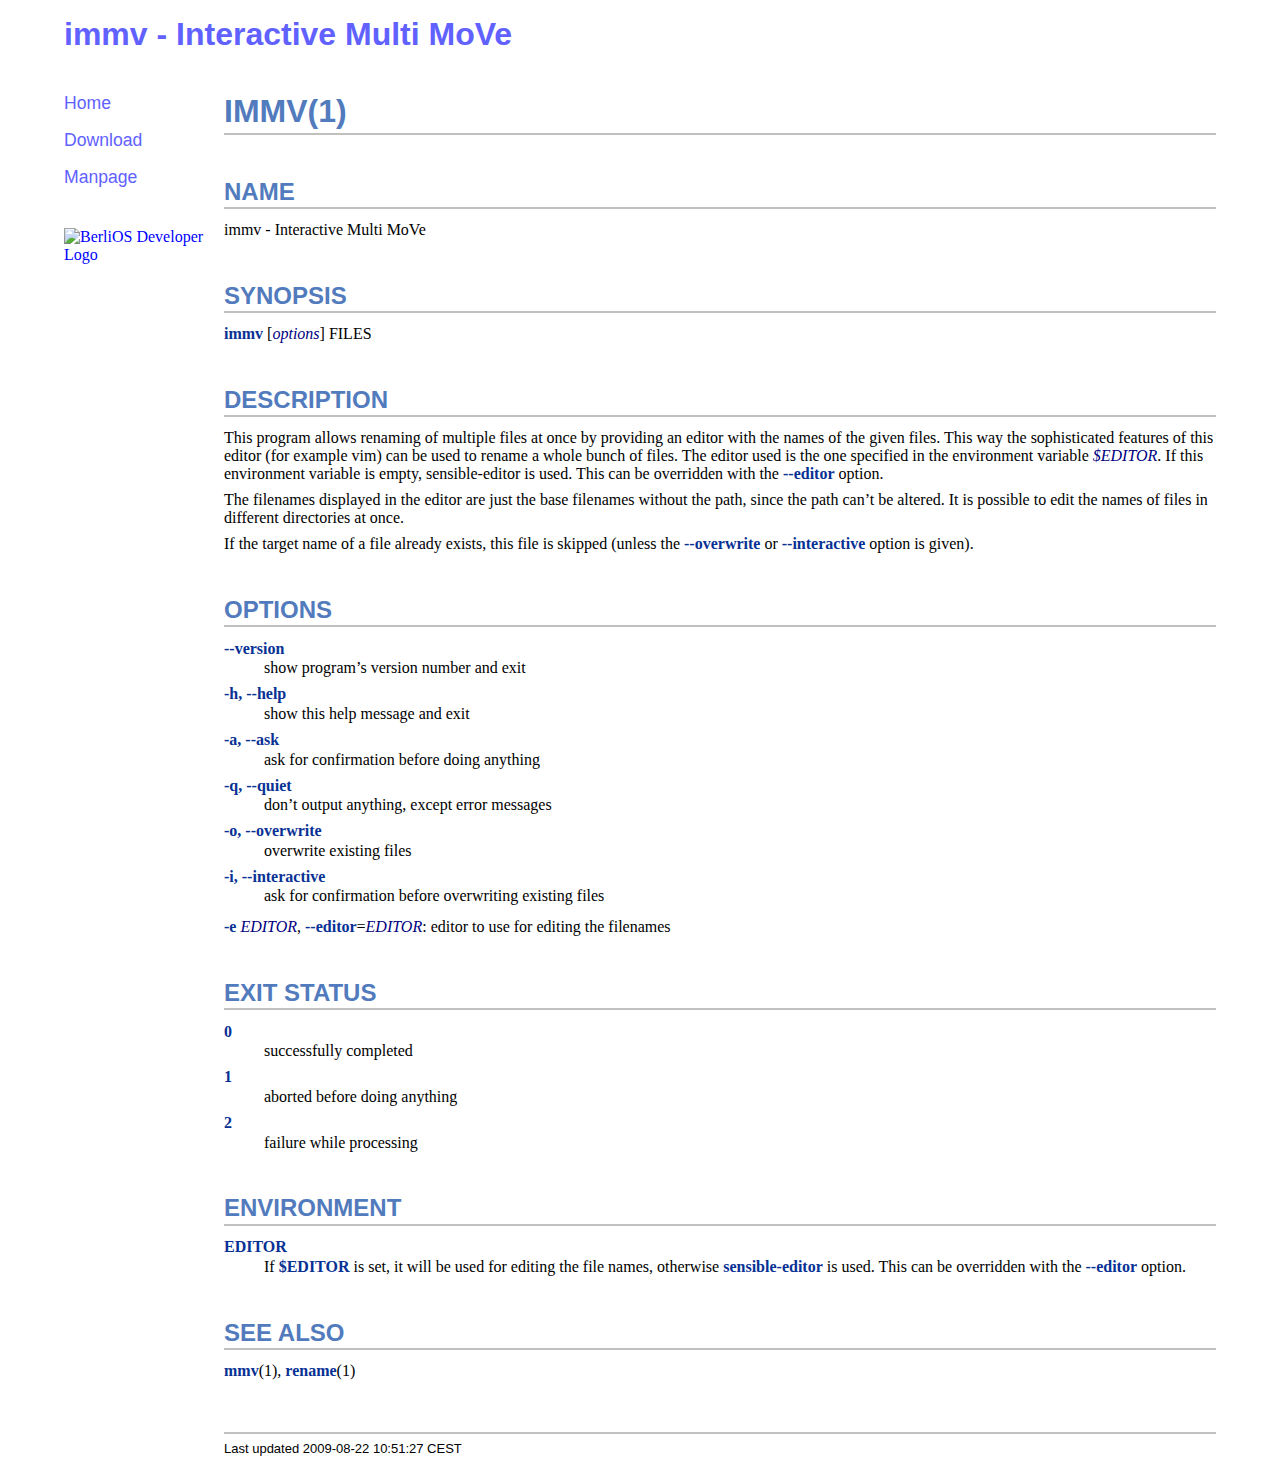
==== www/manpage.html @ ebc59d30 "Created first version of a homepage" ====
<!DOCTYPE HTML PUBLIC "-//W3C//DTD HTML 4.01//EN" "http://www.w3.org/TR/html4/strict.dtd">
<html>
<head>
<title>immv - Interactive Multi MoVe</title>
<meta name="author" content="Marco Herrn">
<meta name="date" content="2009-08-22">
<meta name="keywords" content="immv">
<meta http-equiv="content-type" content="text/html; charset=UTF-8">
<meta http-equiv="content-type" content="application/xhtml+xml; charset=UTF-8">
<meta http-equiv="content-style-type" content="text/css">
<link href="immv.css" rel="stylesheet" type="text/css">
<link href="manpage.css" rel="stylesheet" type="text/css">
</head>
<body>

<!-- Header -->
<div id="titleheader">
  immv - Interactive Multi MoVe
</div>

<!-- Navigation left -->
<div id="navigationLeft">
  <div class="navientry"><a href="./index.html">Home</a></div>
  <div class="navientry"><a href="http://developer.berlios.de/projects/immv/">Download</a></div>
  <div class="navientry"><a href="./manpage.html">Manpage</a></div>
  <div class="spacer"></div>
  <a href="http://developer.berlios.de" title="BerliOS Developer"> 
    <img src="http://developer.berlios.de/bslogo.php?group_id=11098" 
	 width="124px" 
	 height="32px" 
	 border="0" 
	 alt="BerliOS Developer Logo">
  </a>
</div>

<div id="content">
  <div id="header">
    <h1>IMMV(1)</h1>
  </div>
  <h2 id="_name">NAME</h2>
  <div class="sectionbody">
    <div class="paragraph"><p>immv - Interactive Multi MoVe</p></div>
  </div>
  <h2 id="_synopsis">SYNOPSIS</h2>
  <div class="sectionbody">
    <div class="paragraph"><p><strong>immv</strong> [<em>options</em>] FILES</p></div>
  </div>
  <h2 id="_description">DESCRIPTION</h2>
  <div class="sectionbody">
    <div class="paragraph"><p>This program allows renaming of multiple files at once by providing an
	editor with the names of the given files.
	This way the sophisticated features of this editor (for example vim)
	can be used to rename a whole bunch of files.
	The editor used is the one specified in the environment variable
	<em>$EDITOR</em>.
	If this environment variable is empty, sensible-editor is used.
	This can be overridden with the <strong>--editor</strong> option.</p></div>
    <div class="paragraph"><p>The filenames displayed in the editor are just the base filenames
	without the path, since the path can’t be altered.
	It is possible to edit the names of files in different directories at
	once.</p></div>
    <div class="paragraph"><p>If the target name of a file already exists, this file is skipped
	(unless the <strong>--overwrite</strong> or <strong>--interactive</strong> option is given).</p></div>
  </div>
  <h2 id="_options">OPTIONS</h2>
  <div class="sectionbody">
    <div class="dlist"><dl>
	<dt class="hdlist1">
	  <strong>--version</strong>
	</dt>
	<dd>
	  <p>
	    show program’s version number and exit
	  </p>
	</dd>
	<dt class="hdlist1">
	  <strong>-h, --help</strong>
	</dt>
	<dd>
	  <p>
	    show this help message and exit
	  </p>
	</dd>
	<dt class="hdlist1">
	  <strong>-a, --ask</strong>
	</dt>
	<dd>
	  <p>
	    ask for confirmation before doing anything
	  </p>
	</dd>
	<dt class="hdlist1">
	  <strong>-q, --quiet</strong>
	</dt>
	<dd>
	  <p>
	    don’t output anything, except error messages
	  </p>
	</dd>
	<dt class="hdlist1">
	  <strong>-o, --overwrite</strong>
	</dt>
	<dd>
	  <p>
	    overwrite existing files
	  </p>
	</dd>
	<dt class="hdlist1">
	  <strong>-i, --interactive</strong>
	</dt>
	<dd>
	  <p>
	    ask for confirmation before overwriting existing files
	  </p>
	</dd>
    </dl></div>
    <div class="paragraph"><p><strong>-e</strong> <em>EDITOR</em>, <strong>--editor</strong>=<em>EDITOR</em>:
	editor to use for editing the filenames</p></div>
  </div>
  <h2 id="_exit_status">EXIT STATUS</h2>
  <div class="sectionbody">
    <div class="dlist"><dl>
	<dt class="hdlist1">
	  <strong>0</strong>
	</dt>
	<dd>
	  <p>
	    successfully completed
	  </p>
	</dd>
	<dt class="hdlist1">
	  <strong>1</strong>
	</dt>
	<dd>
	  <p>
	    aborted before doing anything
	  </p>
	</dd>
	<dt class="hdlist1">
	  <strong>2</strong>
	</dt>
	<dd>
	  <p>
	    failure while processing
	  </p>
	</dd>
    </dl></div>
  </div>
  <h2 id="_environment">ENVIRONMENT</h2>
  <div class="sectionbody">
    <div class="dlist"><dl>
	<dt class="hdlist1">
	  <strong>EDITOR</strong>
	</dt>
	<dd>
	  <p>
	    If <strong>$EDITOR</strong> is set, it will be used for editing the file names,
	    otherwise <strong>sensible-editor</strong> is used.
	    This can be overridden with the <strong>--editor</strong> option.
	  </p>
	</dd>
    </dl></div>
  </div>
  <h2 id="_see_also">SEE ALSO</h2>
  <div class="sectionbody">
    <div class="paragraph"><p><strong>mmv</strong>(1), <strong>rename</strong>(1)</p></div>
  </div>
  <div id="footer">
    <div id="footer-text">
      Last updated 2009-08-22 10:51:27 CEST
    </div>
  </div>
</div>

</body>
</html>
---- www/immv.css ----
a:link { text-decoration:none; }
a:visited { text-decoration:none; }
a:focus { text-decoration:underline; }
a:hover { text-decoration:underline; }
a:active { text-decoration:underline; }


div#titleheader {
    font-family: sans-serif;
    font-size: 2em; 
    font-weight: bold;
    color: #6161ff;
}

div#navigationLeft {
    float: left;
    width: 10em;
    margin-top: 2em;
}

div#navigationLeft * a:visited {
    color: #6161ff;
}

div.navientry {
    padding-top: 0.5em;
    padding-bottom: 0.5em;
}

div.navientry * {
    font-family: sans-serif;
    font-size: 1.1em;
    color: #6161ff;
}

div.spacer {
    height: 2em;
}

div#content {
    margin-left: 10em;
}
---- www/manpage.css ----
/* Debug borders */
p, li, dt, dd, div, pre, h1, h2, h3, h4, h5, h6 {
/*
  border: 1px solid red;
*/
}

body {
  margin: 1em 5% 1em 5%;
}

a {
  color: blue;
  text-decoration: underline;
}
a:visited {
  color: fuchsia;
}

em {
  font-style: italic;
  color: navy;
}

strong {
  font-weight: bold;
  color: #083194;
}

tt {
  color: navy;
}

h1, h2, h3, h4, h5, h6 {
  color: #527bbd;
  font-family: sans-serif;
  margin-top: 1.2em;
  margin-bottom: 0.5em;
  line-height: 1.3;
}

h1, h2, h3 {
  border-bottom: 2px solid silver;
}
h2 {
  padding-top: 0.5em;
}
h3 {
  float: left;
}
h3 + * {
  clear: left;
}

div.sectionbody {
  font-family: serif;
  margin-left: 0;
}

hr {
  border: 1px solid silver;
}

p {
  margin-top: 0.5em;
  margin-bottom: 0.5em;
}

ul, ol, li > p {
  margin-top: 0;
}

pre {
  padding: 0;
  margin: 0;
}

span#author {
  color: #527bbd;
  font-family: sans-serif;
  font-weight: bold;
  font-size: 1.1em;
}
span#email {
}
span#revision {
  font-family: sans-serif;
}

div#footer {
  font-family: sans-serif;
  font-size: small;
  border-top: 2px solid silver;
  padding-top: 0.5em;
  margin-top: 4.0em;
}
div#footer-text {
  float: left;
  padding-bottom: 0.5em;
}
div#footer-badges {
  float: right;
  padding-bottom: 0.5em;
}

div#preamble {
  margin-top: 1.5em;
  margin-bottom: 1.5em;
}
div.tableblock, div.imageblock, div.exampleblock, div.verseblock,
div.quoteblock, div.literalblock, div.listingblock, div.sidebarblock,
div.admonitionblock {
  margin-top: 1.5em;
  margin-bottom: 1.5em;
}
div.admonitionblock {
  margin-top: 2.5em;
  margin-bottom: 2.5em;
}

div.content { /* Block element content. */
  padding: 0;
}

/* Block element titles. */
div.title, caption.title {
  color: #527bbd;
  font-family: sans-serif;
  font-weight: bold;
  text-align: left;
  margin-top: 1.0em;
  margin-bottom: 0.5em;
}
div.title + * {
  margin-top: 0;
}

td div.title:first-child {
  margin-top: 0.0em;
}
div.content div.title:first-child {
  margin-top: 0.0em;
}
div.content + div.title {
  margin-top: 0.0em;
}

div.sidebarblock > div.content {
  background: #ffffee;
  border: 1px solid silver;
  padding: 0.5em;
}

div.listingblock > div.content {
  border: 1px solid silver;
  background: #f4f4f4;
  padding: 0.5em;
}

div.quoteblock {
  padding-left: 2.0em;
  margin-right: 10%;
}
div.quoteblock > div.attribution {
  padding-top: 0.5em;
  text-align: right;
}

div.verseblock {
  padding-left: 2.0em;
  margin-right: 10%;
}
div.verseblock > div.content {
  white-space: pre;
}
div.verseblock > div.attribution {
  padding-top: 0.75em;
  text-align: left;
}
/* DEPRECATED: Pre version 8.2.7 verse style literal block. */
div.verseblock + div.attribution {
  text-align: left;
}

div.admonitionblock .icon {
  vertical-align: top;
  font-size: 1.1em;
  font-weight: bold;
  text-decoration: underline;
  color: #527bbd;
  padding-right: 0.5em;
}
div.admonitionblock td.content {
  padding-left: 0.5em;
  border-left: 2px solid silver;
}

div.exampleblock > div.content {
  border-left: 2px solid silver;
  padding: 0.5em;
}

div.imageblock div.content { padding-left: 0; }
div.imageblock img { border: 1px solid silver; }
span.image img { border-style: none; }

dl {
  margin-top: 0.8em;
  margin-bottom: 0.8em;
}
dt {
  margin-top: 0.5em;
  margin-bottom: 0;
  font-style: normal;
  color: navy;
}
dd > *:first-child {
  margin-top: 0.1em;
}

ul, ol {
    list-style-position: outside;
}
ol.arabic {
  list-style-type: decimal;
}
ol.loweralpha {
  list-style-type: lower-alpha;
}
ol.upperalpha {
  list-style-type: upper-alpha;
}
ol.lowerroman {
  list-style-type: lower-roman;
}
ol.upperroman {
  list-style-type: upper-roman;
}

div.compact ul, div.compact ol,
div.compact p, div.compact p,
div.compact div, div.compact div {
  margin-top: 0.1em;
  margin-bottom: 0.1em;
}

div.tableblock > table {
  border: 3px solid #527bbd;
}
thead {
  font-family: sans-serif;
  font-weight: bold;
}
tfoot {
  font-weight: bold;
}
td > div.verse {
  white-space: pre;
}
p.table {
  margin-top: 0;
}
/* Because the table frame attribute is overriden by CSS in most browsers. */
div.tableblock > table[frame="void"] {
  border-style: none;
}
div.tableblock > table[frame="hsides"] {
  border-left-style: none;
  border-right-style: none;
}
div.tableblock > table[frame="vsides"] {
  border-top-style: none;
  border-bottom-style: none;
}


div.hdlist {
  margin-top: 0.8em;
  margin-bottom: 0.8em;
}
div.hdlist tr {
  padding-bottom: 15px;
}
dt.hdlist1.strong, td.hdlist1.strong {
  font-weight: bold;
}
td.hdlist1 {
  vertical-align: top;
  font-style: normal;
  padding-right: 0.8em;
  color: navy;
}
td.hdlist2 {
  vertical-align: top;
}
div.hdlist.compact tr {
  margin: 0;
  padding-bottom: 0;
}

.comment {
  background: yellow;
}

@media print {
  div#footer-badges { display: none; }
}

div#toctitle {
  color: #527bbd;
  font-family: sans-serif;
  font-size: 1.1em;
  font-weight: bold;
  margin-top: 1.0em;
  margin-bottom: 0.1em;
}

div.toclevel1, div.toclevel2, div.toclevel3, div.toclevel4 {
  margin-top: 0;
  margin-bottom: 0;
}
div.toclevel2 {
  margin-left: 2em;
  font-size: 0.9em;
}
div.toclevel3 {
  margin-left: 4em;
  font-size: 0.9em;
}
div.toclevel4 {
  margin-left: 6em;
  font-size: 0.9em;
}
/* Workarounds for IE6's broken and incomplete CSS2. */

div.sidebar-content {
  background: #ffffee;
  border: 1px solid silver;
  padding: 0.5em;
}
div.sidebar-title, div.image-title {
  color: #527bbd;
  font-family: sans-serif;
  font-weight: bold;
  margin-top: 0.0em;
  margin-bottom: 0.5em;
}

div.listingblock div.content {
  border: 1px solid silver;
  background: #f4f4f4;
  padding: 0.5em;
}

div.quoteblock-attribution {
  padding-top: 0.5em;
  text-align: right;
}

div.verseblock-content {
  white-space: pre;
}
div.verseblock-attribution {
  padding-top: 0.75em;
  text-align: left;
}

div.exampleblock-content {
  border-left: 2px solid silver;
  padding-left: 0.5em;
}

/* IE6 sets dynamically generated links as visited. */
div#toc a:visited { color: blue; }
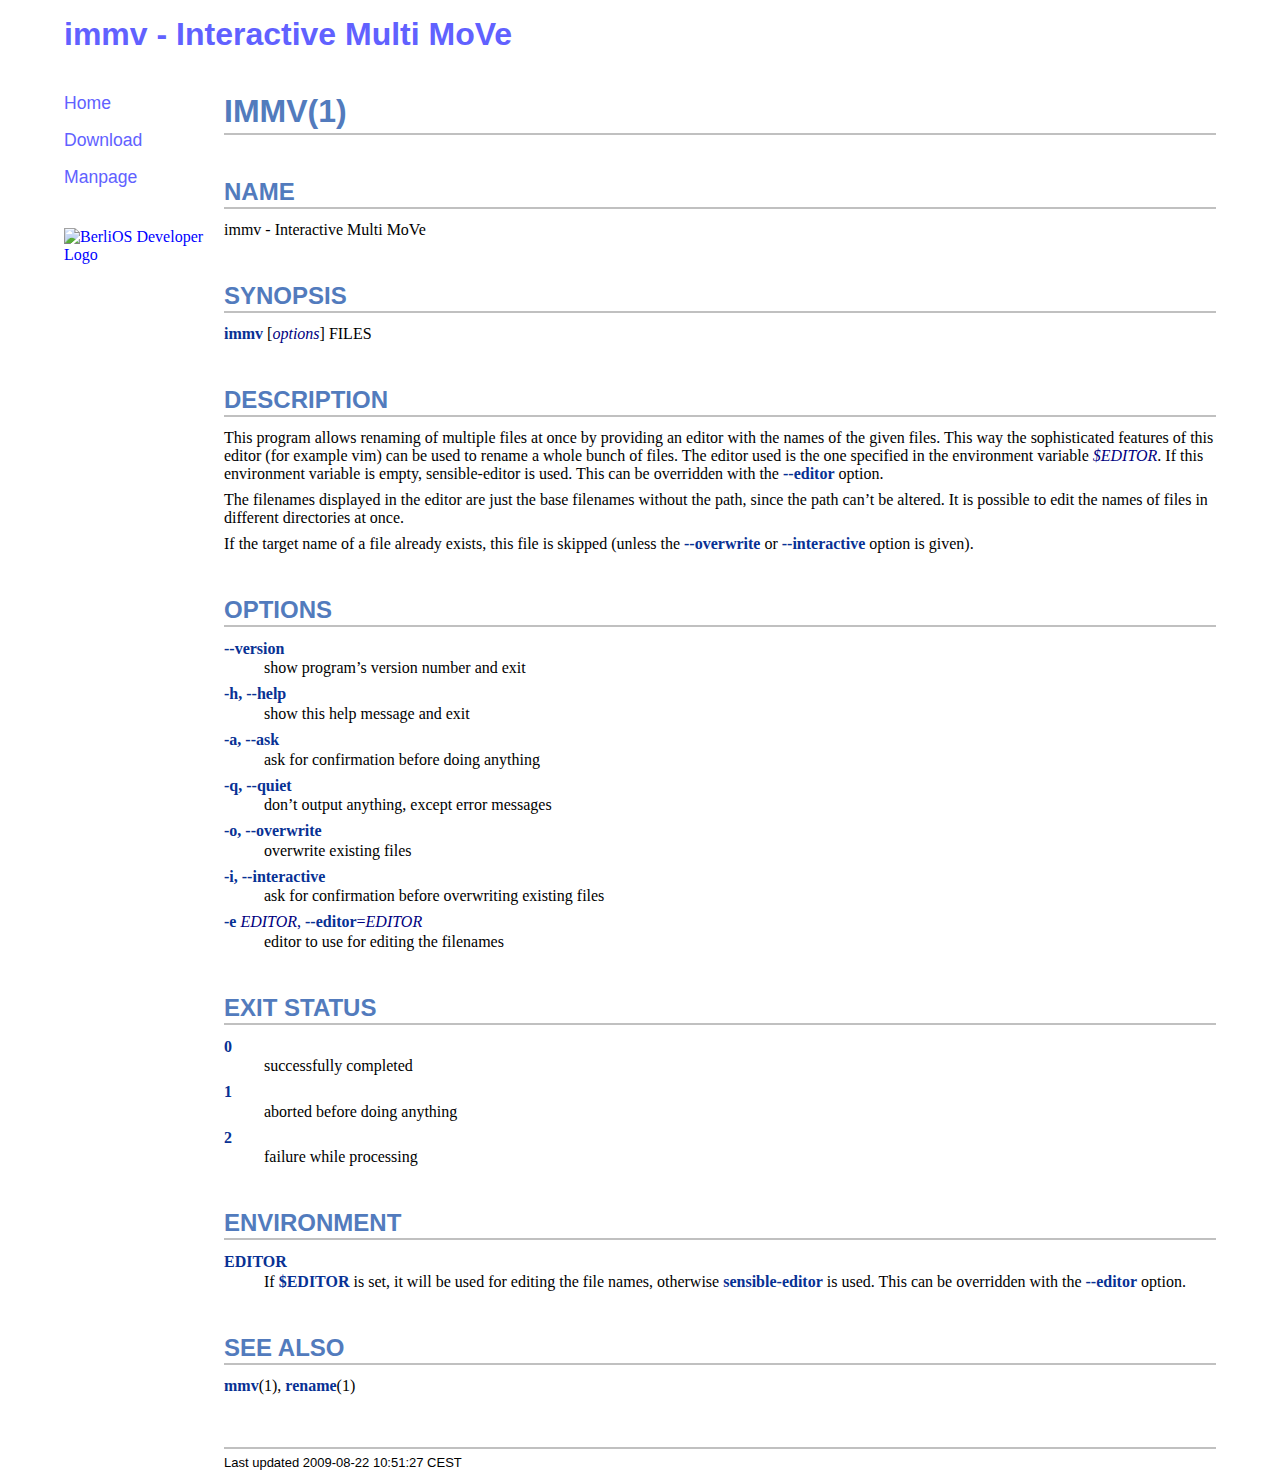
==== commit 5aaf273f: "corrected typo in manpage" ====
--- a/www/manpage.html
+++ b/www/manpage.html
@@ -113,9 +113,15 @@
 	    ask for confirmation before overwriting existing files
 	  </p>
 	</dd>
+	<dt class="hdlist1">
+	  <strong>-e</strong> <em>EDITOR</em>, <strong>--editor</strong>=<em>EDITOR</em>
+	</dt>
+	<dd>
+	  <p> 
+	    editor to use for editing the filenames
+	  </p>
+	</dd>
     </dl></div>
-    <div class="paragraph"><p><strong>-e</strong> <em>EDITOR</em>, <strong>--editor</strong>=<em>EDITOR</em>:
-	editor to use for editing the filenames</p></div>
   </div>
   <h2 id="_exit_status">EXIT STATUS</h2>
   <div class="sectionbody">
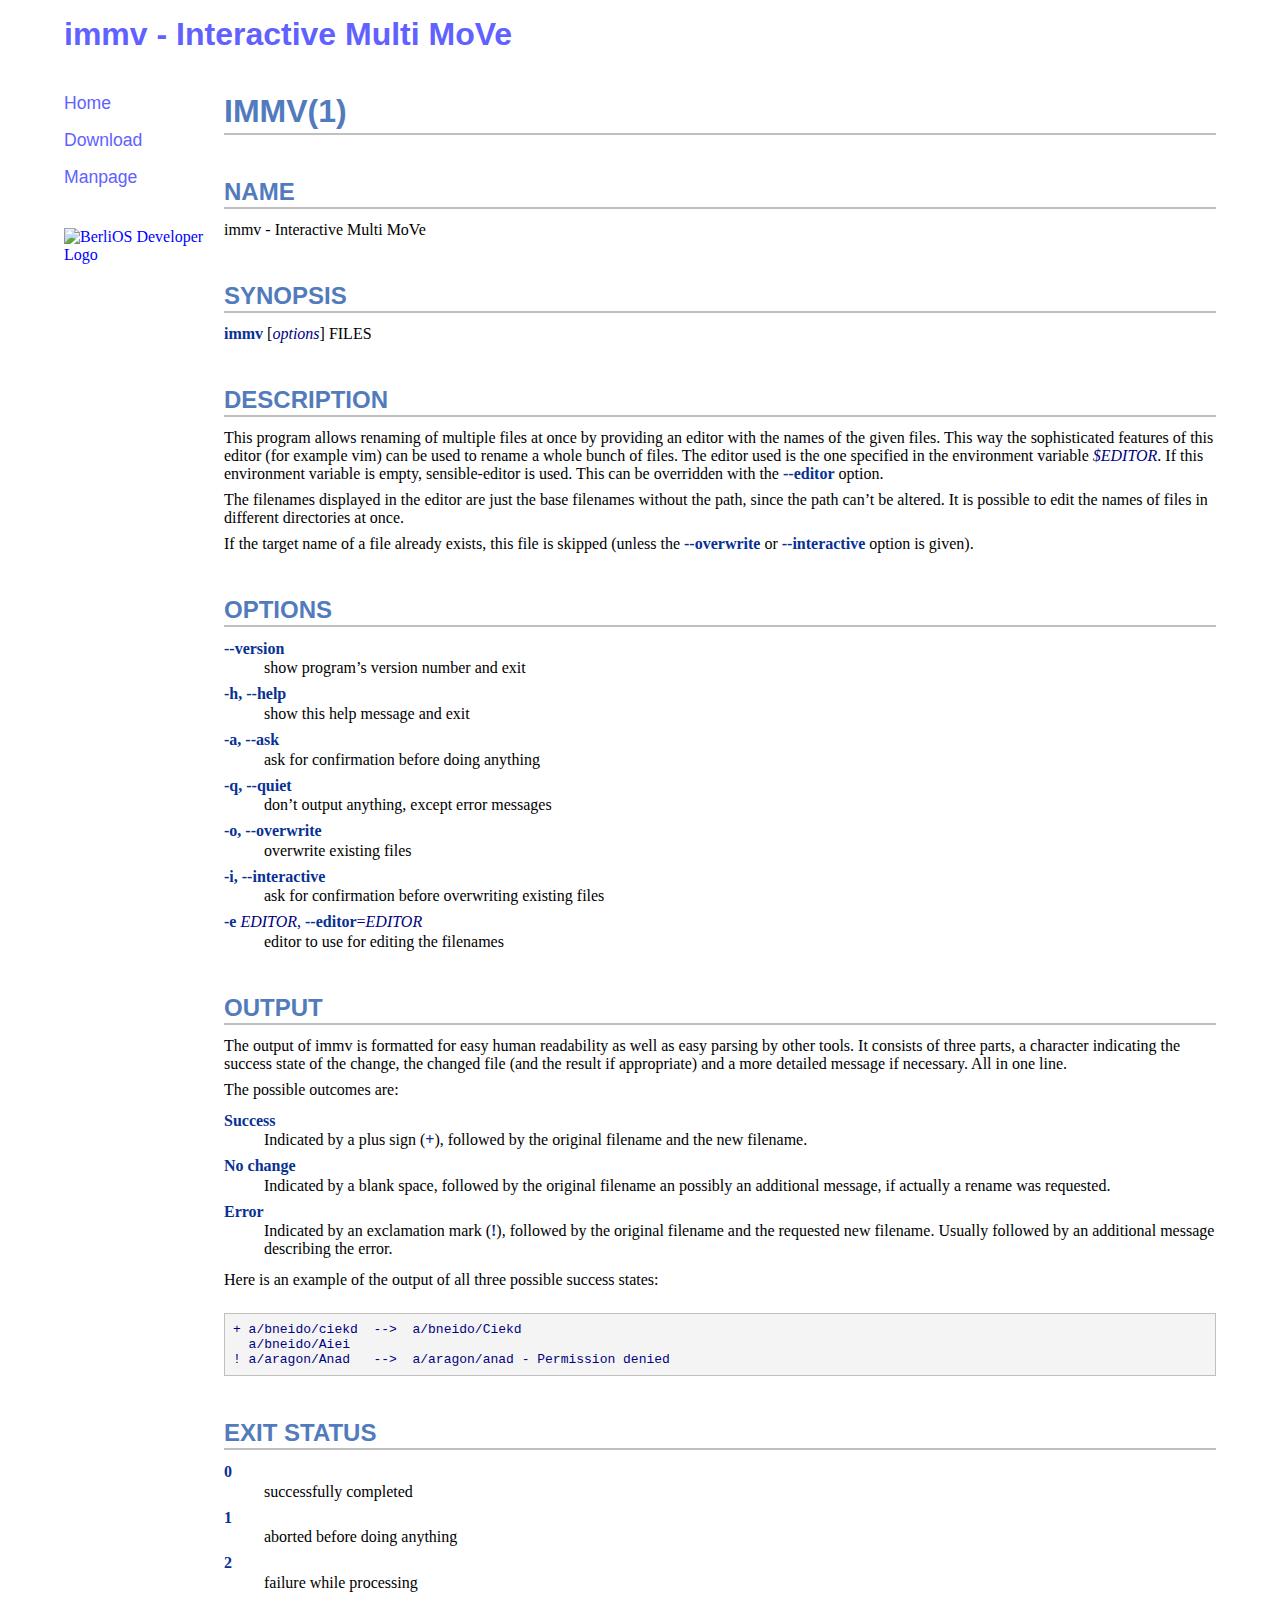
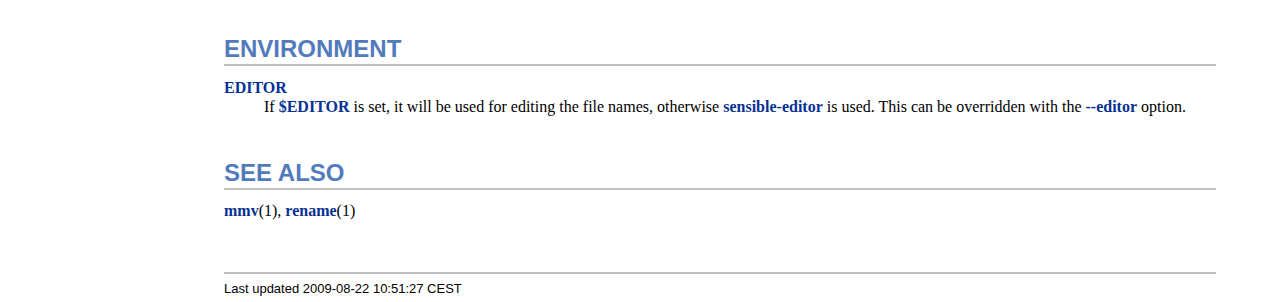
==== commit 5cddc5c8: "Described output format in manpage" ====
--- a/www/manpage.html
+++ b/www/manpage.html
@@ -123,6 +123,51 @@
 	</dd>
     </dl></div>
   </div>
+  <h2 id="_output">OUTPUT</h2>
+  <div class="sectionbody">
+    <div class="paragraph"><p>The output of immv is formatted for easy human readability as well as easy
+	parsing by other tools. It consists of three parts, a character indicating
+	the success state of the change, the changed file (and the result if
+	appropriate) and a more detailed message if necessary. All in one line.</p></div>
+    <div class="paragraph"><p>The possible outcomes are:</p></div>
+    <div class="dlist"><dl>
+	<dt class="hdlist1">
+	  <strong>Success</strong>
+	</dt>
+	<dd>
+	  <p>
+            Indicated by a plus sign (<strong>+</strong>), followed by the original filename and
+            the new filename.
+	  </p>
+	</dd>
+	<dt class="hdlist1">
+	  <strong>No change</strong>
+	</dt>
+	<dd>
+	  <p>
+            Indicated by a blank space, followed by the original filename an
+            possibly an additional message, if actually a rename was requested.
+	  </p>
+	</dd>
+	<dt class="hdlist1">
+	  <strong>Error</strong>
+	</dt>
+	<dd>
+	  <p>
+            Indicated by an exclamation mark (<strong>!</strong>), followed by the original
+            filename and the requested new filename. Usually followed by an
+            additional message describing the error.
+	  </p>
+	</dd>
+    </dl></div>
+    <div class="paragraph"><p>Here is an example of the output of all three possible success states:</p></div>
+    <div class="listingblock">
+      <div class="content">
+	<pre><tt>+ a/bneido/ciekd  --&gt;  a/bneido/Ciekd
+  a/bneido/Aiei
+! a/aragon/Anad   --&gt;  a/aragon/anad - Permission denied</tt></pre>
+    </div></div>
+  </div>
   <h2 id="_exit_status">EXIT STATUS</h2>
   <div class="sectionbody">
     <div class="dlist"><dl>
